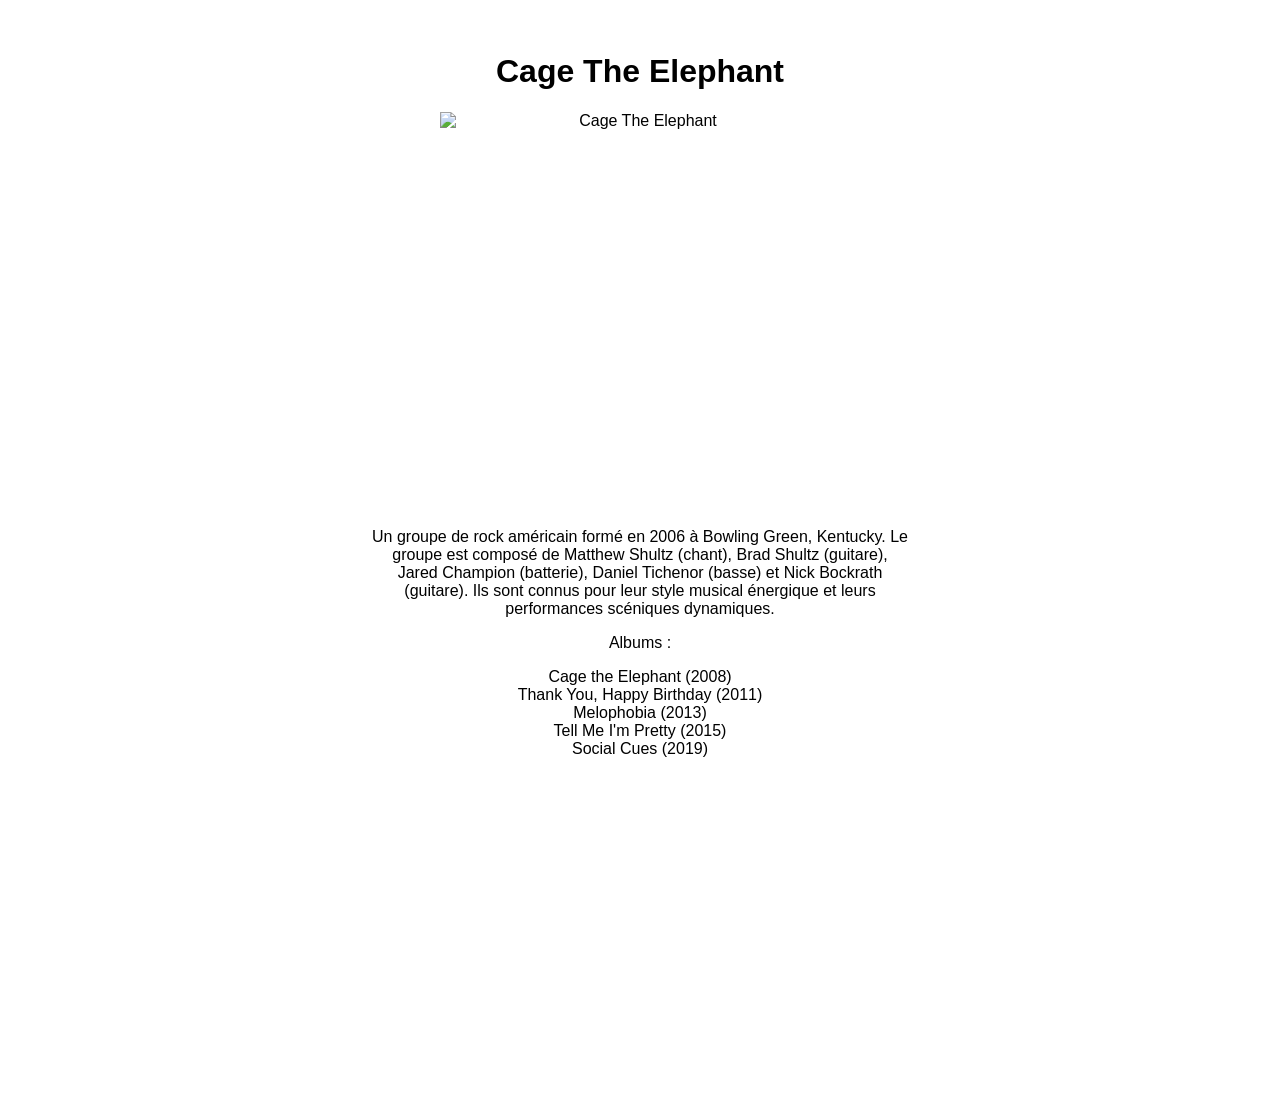
==== Exercice2/index.html @ e10362e2 "ex 1 et 2" ====
<!DOCTYPE html>
<html lang="fr">
    <head>
        <meta charset="UTF-8">
        <meta http-equiv="X-UA-Compatible" content="IE=edge">
        <meta name="viewport" content="width=device-width, initial-scale=1.0">
        <link href="style.css" rel="stylesheet" type="text/css" />
        <title>Cage The Elephant</title>
    </head>
    <header>
        <h1>Cage The Elephant</h1>
        <img src="https://cdn-images.dzcdn.net/images/artist/9f9eee0cfa9246bf9dc057c384b36269/1900x1900-000000-80-0-0.jpg" alt="Cage The Elephant">
    </header>
    <body>      
        <p>Un groupe de rock américain formé en 2006 à Bowling Green, Kentucky. Le groupe est composé de Matthew Shultz (chant), Brad Shultz (guitare), Jared Champion (batterie), Daniel Tichenor (basse) et Nick Bockrath (guitare). Ils sont connus pour leur style musical énergique et leurs performances scéniques dynamiques.</p>
        <p>Albums :</p>
        <ul>
            <li>Cage the Elephant (2008)</li>
            <li>Thank You, Happy Birthday (2011)</li>
            <li>Melophobia (2013)</li>
            <li>Tell Me I'm Pretty (2015)</li>
            <li>Social Cues (2019)</li>
        </ul>
        <iframe title="deezer-widget" src="https://widget.deezer.com/widget/dark/track/1280074172" width="400" height="300" frameborder="0" allowtransparency="true" allow="encrypted-media; clipboard-write"></iframe>

    </body>
</html>
---- Exercice2/style.css ----
html {
    height: 100%;
    width: 600px;
    margin: auto;
}
body {
    max-width: 600px;
    margin: 0 auto;
    padding: 2rem;
    font-family: sans-serif;
    text-align: center;
}
 
img {
    display: block;
    margin: 1rem auto;
    height: 400px;
    width: 400px;
}
 
ul {
    list-style: none;
    padding: 0;
}
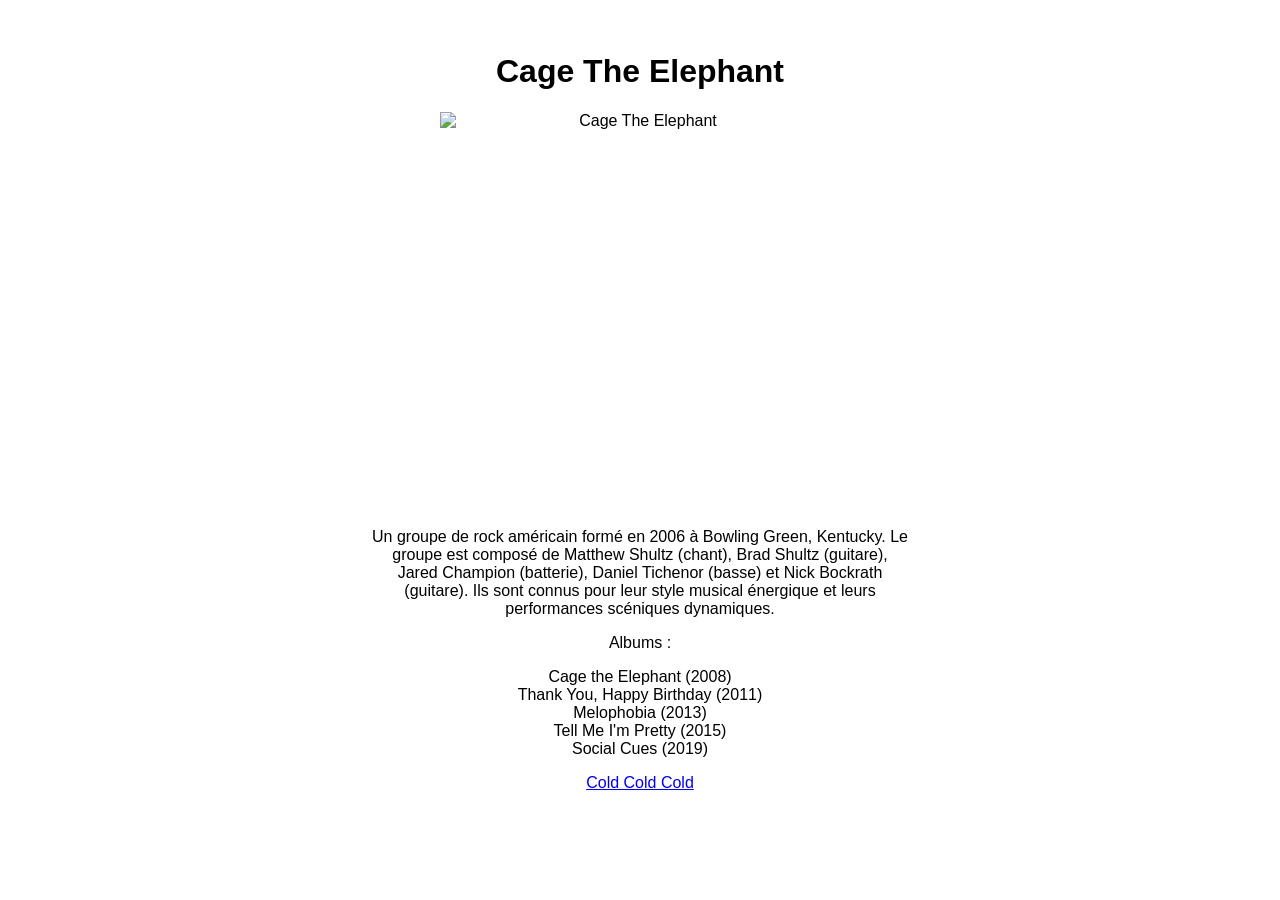
==== commit 36c552d3: "modif ex1 et 2" ====
--- a/Exercice2/index.html
+++ b/Exercice2/index.html
@@ -21,7 +21,7 @@
             <li>Tell Me I'm Pretty (2015)</li>
             <li>Social Cues (2019)</li>
         </ul>
-        <iframe title="deezer-widget" src="https://widget.deezer.com/widget/dark/track/1280074172" width="400" height="300" frameborder="0" allowtransparency="true" allow="encrypted-media; clipboard-write"></iframe>
+        <p><a href="https://www.deezer.com/track/1280074172" target="_blank">Cold Cold Cold</a></p>
 
     </body>
 </html>
